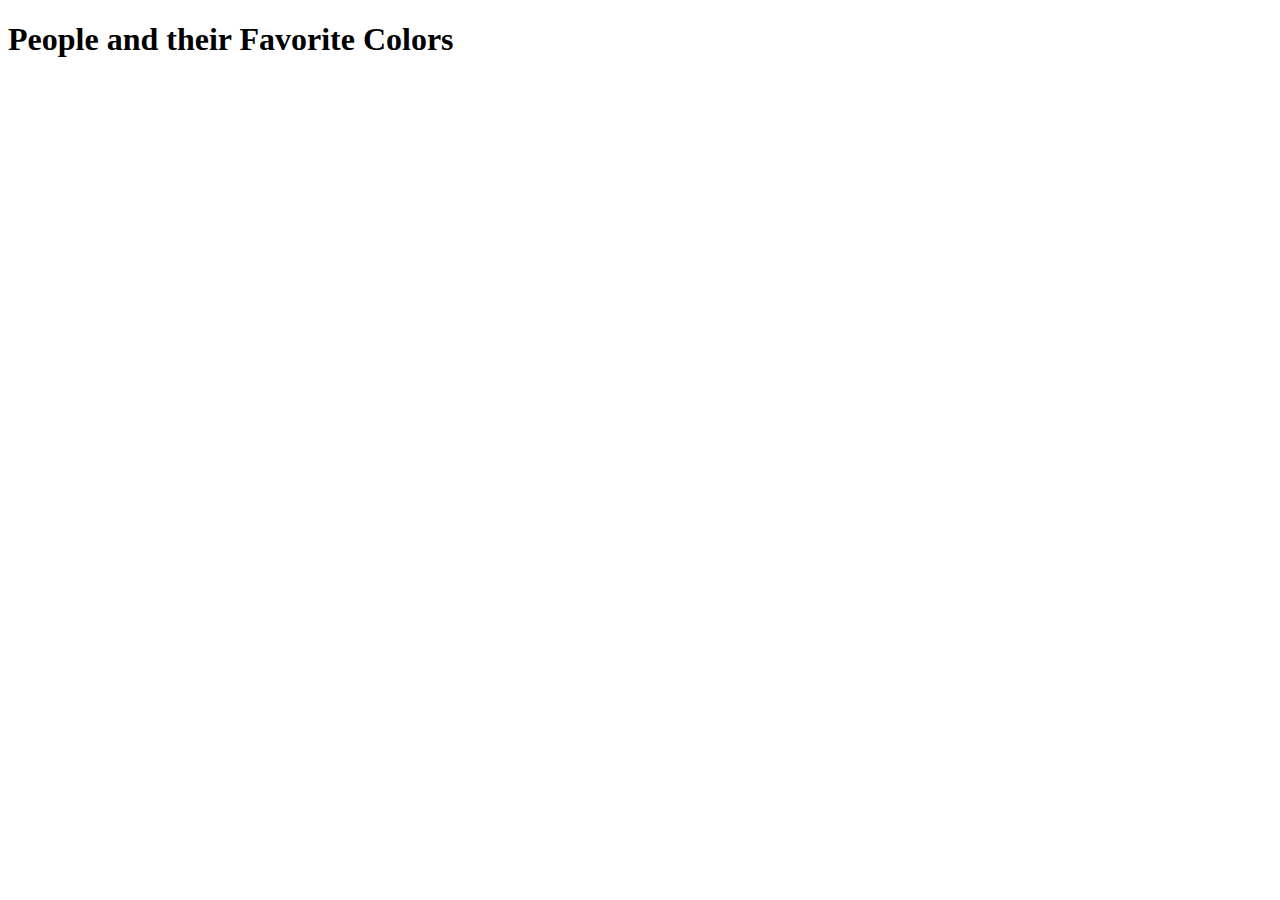
==== src/main/resources/templates/index.html @ bc58d251 "initial commit" ====
<!DOCTYPE html>
<html lang="en" xmlns:th="http://www.thymeleaf.org">
<head>
    <meta charset="UTF-8">
    <title>Pets and owners</title>
</head>
<body>
    <div class="container">
        <h1>People and their Favorite Colors</h1>
        <div th:each="eachOwner:${ownerlist}">
            <h2 th:text="${eachOwner.myName}"></h2>
            <h3 th:text="${#lists.size(eachOwner.colors)>0}?'My Favorite Colors':'No colors for me'"></h3>
                <div th:each="eachColor:${eachOwner.colors}">
                    <p th:text="${eachColor.colorName}"></p>
                </div>
        </div>
    </div>
</body>
</html>
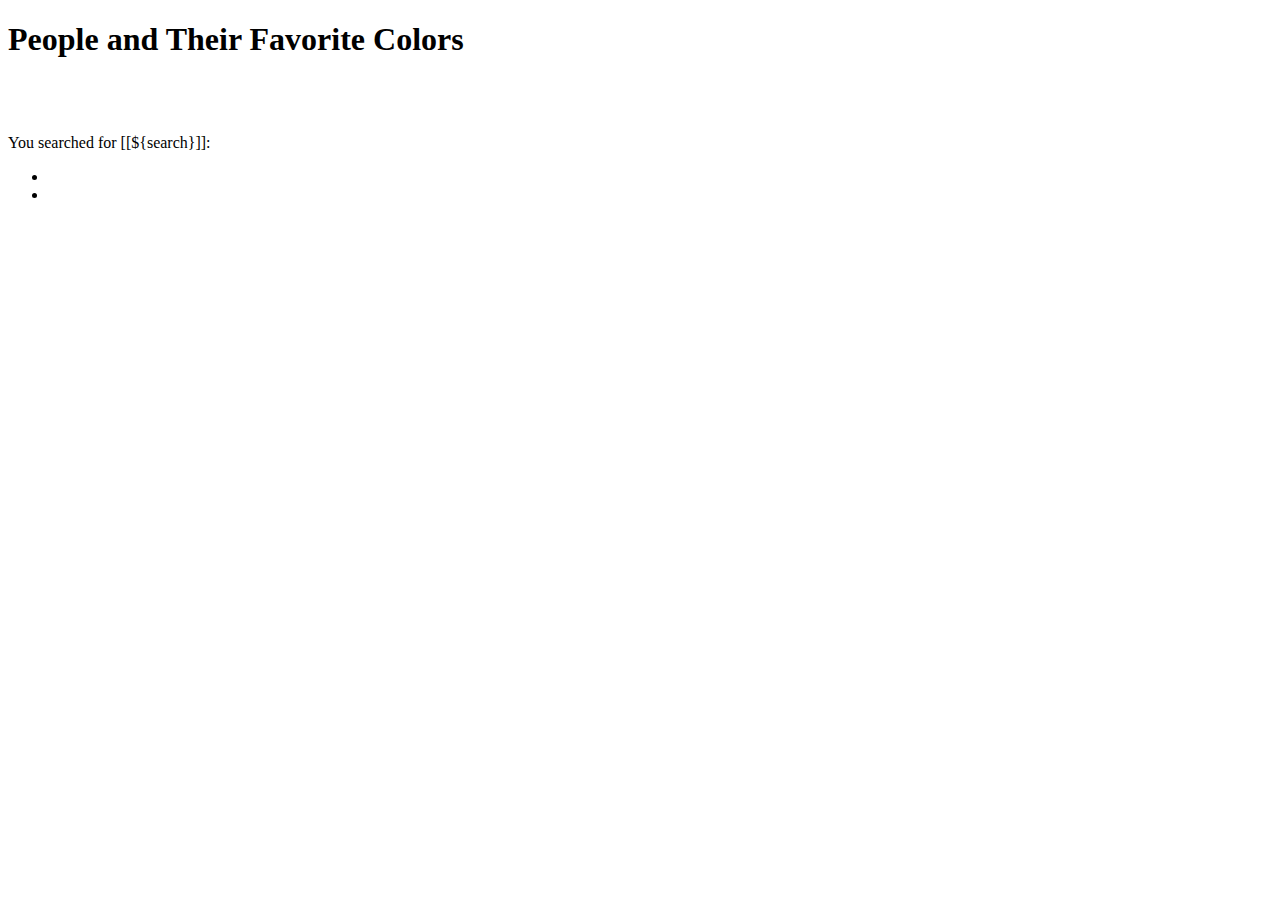
==== commit a4a830a5: "updates" ====
--- a/src/main/resources/templates/index.html
+++ b/src/main/resources/templates/index.html
@@ -2,18 +2,31 @@
 <html lang="en" xmlns:th="http://www.thymeleaf.org">
 <head>
     <meta charset="UTF-8">
-    <title>Pets and owners</title>
+    <th:block th:replace="base :: csslinks"></th:block>
+    <title>People and their Favorite Colors</title>
 </head>
 <body>
-    <div class="container">
-        <h1>People and their Favorite Colors</h1>
-        <div th:each="eachOwner:${ownerlist}">
-            <h2 th:text="${eachOwner.myName}"></h2>
-            <h3 th:text="${#lists.size(eachOwner.colors)>0}?'My Favorite Colors':'No colors for me'"></h3>
+<nav th:replace="base :: navbar"></nav>
+<div class="jumbotron jumbotron-fluid text-center">
+    <div class="jumbotron text-sm-center">
+        <h1>People and Their Favorite Colors</h1><br/><br/>
+    </div>
+</div>
+<br/>
+<div class="container jumbotron" th:if="${search}!=null" th:inline="text">You searched for [[${search}]]:</div>
+<div class="container" th:each="eachOwner:${ownerlist}">
+    <div class="jumbotron">
+        <ul class="list-group">
+            <li class="list-group-item"><span th:text="${eachOwner.myName}"></span></li>
+            <li class="list-group-item"><strong><span th:text="${#lists.size(eachOwner.colors)>0}
+                ?'My Favorite Colors:':'No colors for me'"></span></strong>
                 <div th:each="eachColor:${eachOwner.colors}">
-                    <p th:text="${eachColor.colorName}"></p>
-                </div>
-        </div>
+                    <span th:text="${eachColor.colorName}"> </span></div>
+            </li>
+        </ul>
+        <br/><br/>
     </div>
+</div>
+<th:block th:replace="base :: jslinks"></th:block>
 </body>
 </html>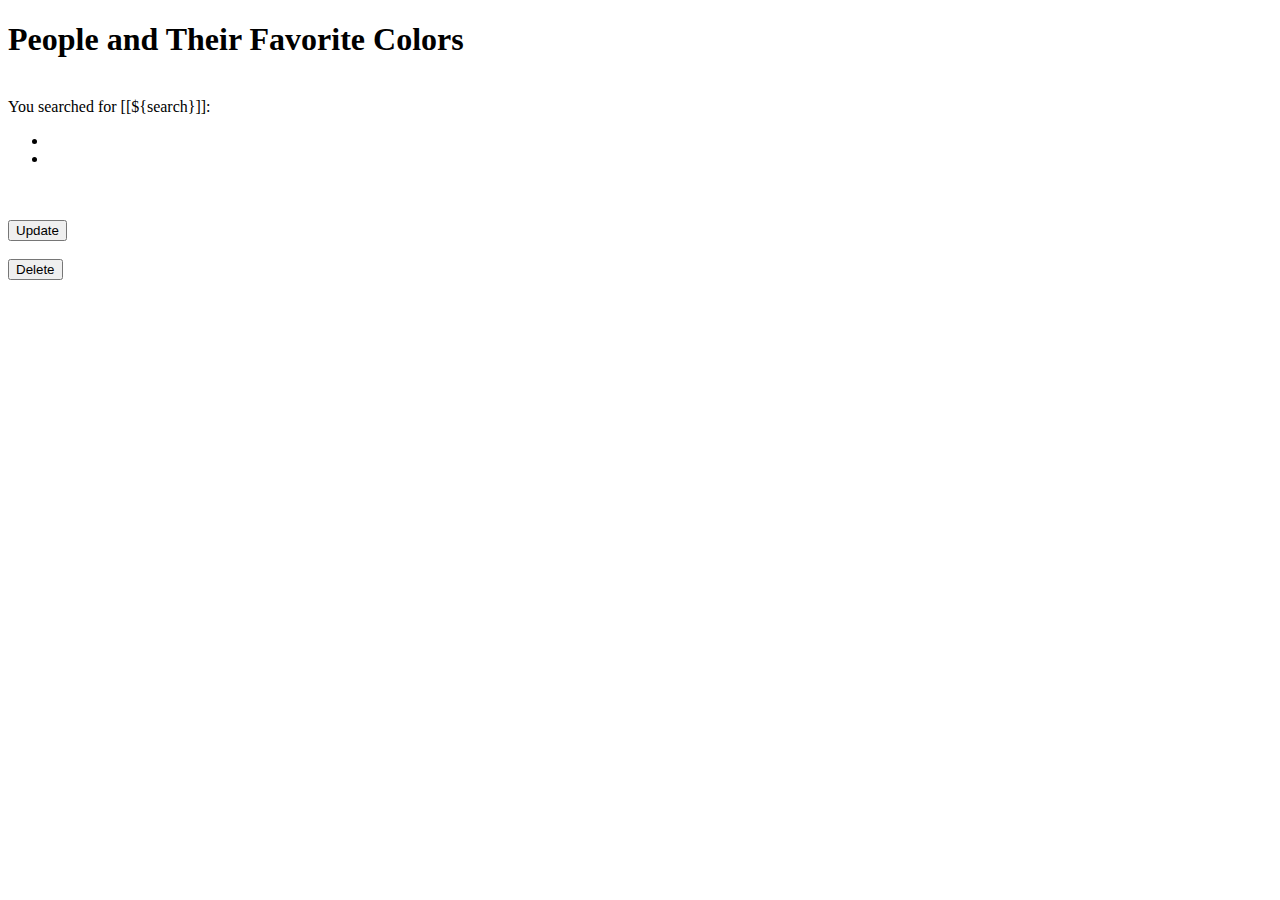
==== commit 43c24ad9: "updates and deletes allowed" ====
--- a/src/main/resources/templates/index.html
+++ b/src/main/resources/templates/index.html
@@ -9,22 +9,29 @@
 <nav th:replace="base :: navbar"></nav>
 <div class="jumbotron jumbotron-fluid text-center">
     <div class="jumbotron text-sm-center">
-        <h1>People and Their Favorite Colors</h1><br/><br/>
+        <h1>People and Their Favorite Colors</h1>
     </div>
 </div>
 <br/>
-<div class="container jumbotron" th:if="${search}!=null" th:inline="text">You searched for [[${search}]]:</div>
+<div class="container jumbotron" th:if="${search}!=null"
+     th:inline="text">You searched for [[${search}]]:</div>
 <div class="container" th:each="eachOwner:${ownerlist}">
     <div class="jumbotron">
         <ul class="list-group">
             <li class="list-group-item"><span th:text="${eachOwner.myName}"></span></li>
-            <li class="list-group-item"><strong><span th:text="${#lists.size(eachOwner.colors)>0}
+            <li class="list-group-item">
+                <strong><span th:text="${#lists.size(eachOwner.colors)>0}
                 ?'My Favorite Colors:':'No colors for me'"></span></strong>
                 <div th:each="eachColor:${eachOwner.colors}">
                     <span th:text="${eachColor.colorName}"> </span></div>
             </li>
         </ul>
         <br/><br/>
+        <a th:href="@{/update/{id}(id=${eachOwner.id})}" role="button">
+            <button class="btn btn-info btn-lg">Update</button></a><br /><br />
+        <a th:href="@{/delete/{id}(id=${eachOwner.id})}" role="button">
+            <button class="btn btn-info btn-lg">Delete</button></a><br /><br />
+        <br/><br/>
     </div>
 </div>
 <th:block th:replace="base :: jslinks"></th:block>
